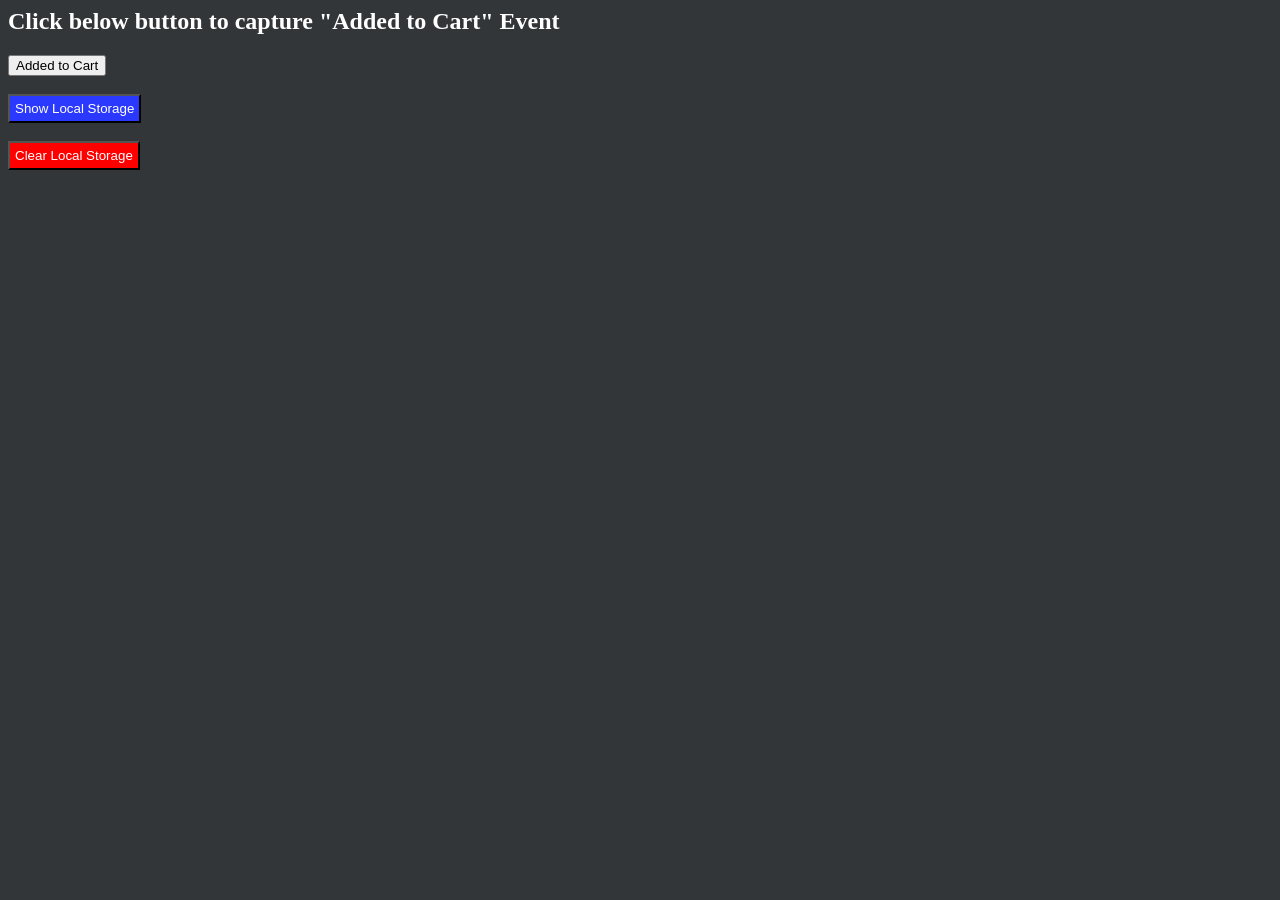
==== AddToCart.html @ 3516c4e0 "Add files via upload" ====
<!-- Login.html -->
<h2>Click below button to capture "Added to Cart" Event</h2>


<body>
<body>
<script type="text/javascript">
    function pushprofile() {
        var id = makeid(5);
        clevertap.profile.push({
            Site: {
                Name: "User " + id, // User's name
                Email: id + "@clevertap.com", // User's email
                Phone: "+917710004770", // User's phone with country code
                Gender: "aasd", // Can be either M or F
                Employed: "Y", // Can be either Y or N
                Education: "Graduate", // Can be either School, College or Graduate
                Married: "Y", // Can be either Y or N
                DOB: $WZRK_WR.setDate(20150501), // Set date in format yyyymmdd
                Language: "Deutsche",
                "MSG-email": true, // Disable email notifications
                "MSG-push": true, // Enable push notifications
                "MSG-sms": true // Enable sms notifications
            }
        });
        console.log("pushprofile successful");
    }

    function pushbid() {
        clevertap.event.push("Place Bid");
        console.log("place bid");
    }

    function pushcharged() {
        clevertap.event.push("Charged", {
            "Product name": "Casio Chronograph Watch",
            ts: new Date()
        });
        console.log("push charged");
    }

    function pushProductSearched() {
        clevertap.event.push("Product Searched");
        console.log("push Product Searched");
    }

    function pushEventAddToCart() {
        clevertap.event.push("Added to Cart", {
            "Product ID": "pr_57235721c9f9a1",
            "product name": "Lamb Curry Cut1",
            Price: 298,
            Long_1: 6473329386,
            Long_2: 2,
            Currency: "INR"
        });
    }

    function clearLocalStorage() {
        localStorage.clear();
    }

    function makeid(length) {
        var text = "";
        var possible =
            "ABCDEFGHIJKLMNOPQRSTUVWXYZabcdefghijklmnopqrstuvwxyz0123456789";

        for (var i = 0; i < length; i++)
            text += possible.charAt(
                Math.floor(Math.random() * possible.length)
            );

        return text;
    }

    function logout() {
        clevertap.logout();
    }

    function onClickOUL() {
        clevertap.onUserLogin.push({
            Site: {
                Email: `qw${Math.ceil(
                    Math.random() * 10002312
                )}@gmail.com`
                // Email: "799726789@gmail.com"
            }
        });
        getLS();
    }

    function onClickOULSame() {
        let value = document.getElementById("constantOUL").value;
        clevertap.onUserLogin.push({
            Site: {
                // Email: `${Math.ceil(Math.random() * 100012)}@gmail.com`
                Email: `${value}@gmail.com`
            }
        });
        getLS();
    }

    function onClickOULIdentitySame() {
        let value = document.getElementById("constantOULIdentity").value;
        clevertap.onUserLogin.push({
            Site: {
                // Email: `${Math.ceil(Math.random() * 100012)}@gmail.com`
                Identity: `${value}`
            }
        });
        getLS();
    }

    function onClickPP() {
        clevertap.profile.push({
            Site: {
                Email: `as${Math.ceil(
                    Math.random() * 10002320
                )}@gmail.com`
            }
        });
        getLS();
    }

    function onClickPPSame() {
        let value = document.getElementById("constantPP").value;
        clevertap.profile.push({
            Site: {
                Email: `${value}@gmail.com`
            }
        });
    }

    function onClickPPIdentitySame() {
        let value = document.getElementById("constantPPIdentity").value;
        clevertap.profile.push({
            Site: {
                Identity: `${value}`
            }
        });
    }

    function onClickEP() {
        clevertap.event.push("Product Eaten");
        clevertap.event.push("Message Received");
        clevertap.event.push("Message Viewed");
        clevertap.event.push("Product add to cart");
        getLS();
    }

    function pushSelectedEvents() {
        var adc = document.getElementById("adc").checked;
        var ps = document.getElementById("ps").checked;
        var pv = document.getElementById("pv").checked;

        if (!adc && !ps && !pv) {
            alert("Select atleast one event");
            return;
        }
        if (adc) clevertap.event.push("Added to Cart");
        if (ps) clevertap.event.push("Product Sold");
        if (pv) clevertap.event.push("Product Viewed");

        document.getElementById("adc").checked = false;
        document.getElementById("ps").checked = false;
        document.getElementById("pv").checked = false;
        getLS();
    }

    function enablePush() {
        clevertap.notifications.push({
            "titleText": 'Wish to receive push notifications?',
            "bodyText": 'Click Yes to receive push notifications',
            "okButtonText": 'Yes',
            "rejectButtonText": 'No',
            "serviceWorkerPath": '/new_web_sdk_test/clevertap_sw.js'});
    }

    function getLS() {
        var LRU_CACHE = decodeURIComponent(localStorage["WZRK_X"]);
        var WZRK_K = decodeURIComponent(localStorage["WZRK_K"]);
        var WZRK_G = decodeURIComponent(localStorage["WZRK_G"]);
        var WZRK_EV = decodeURIComponent(localStorage["WZRK_EV"]);
        var WZRK_ARP = decodeURIComponent(localStorage["WZRK_ARP"]);

        var data = `<div>WZRK_K: ${WZRK_K}</div><br /><div>WZRK_G: ${WZRK_G}</div><br /><div>LRU_CAHCE: ${LRU_CACHE}</div><br /><div>WZRK_EV: ${WZRK_EV}</div><br /><div>WZRK_ARP: ${WZRK_ARP}</div>`;

        document.getElementById("lsData").innerHTML = data;
    }

    function clearLS() {
        localStorage.clear();
        getLS();
    }

    function getProfile() {
        var customerType = clevertap.profile.getAttribute("Customer type");
        console.log(customerType);
    }
</script>
<link rel="stylesheet" href="style.css" />

<button id="AddToCartPush" onclick="pushEventAddToCart()">
    Added to Cart
</button>
<br>
<br />
<button
        onclick="getLS()"
        style="background: #2b39ff;color: white; padding: 5px"
>
    Show Local Storage
</button>
<br /><br />
<button
        onclick="clearLS()"
        style="background: red;color: white; padding: 5px"
>
    Clear Local Storage
</button>
<br>
<br />
</body>
---- style.css ----
body {
    background: rgb(51,54,57);
    color: white;
}

.textInput {
    padding: 5px;
    font-family: "Droid Sans Mono";
    font-size: 14px;
    border-radius: 5px;
    border: none;
    background: #ebf0f5;
    margin-right: 5px;
}

.textInput:focus {
    background: white;
}

.inputBtn {
    color: white;
    background: #00a500;
    border: none;
    border-radius: 5px;
    padding: 5px;
    width: 50px;
    outline: none;
}
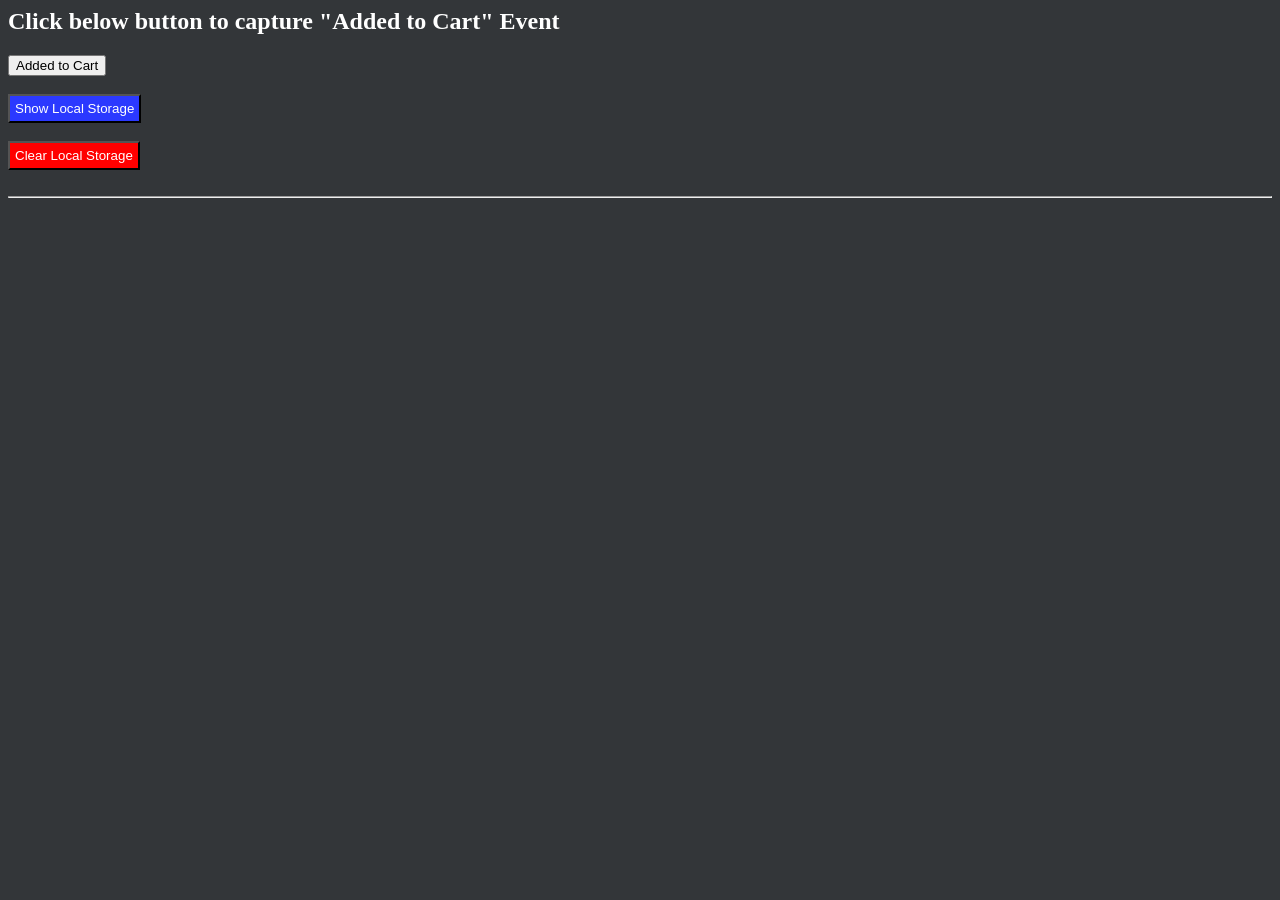
==== commit c6b26adf: "Update AddToCart.html" ====
--- a/AddToCart.html
+++ b/AddToCart.html
@@ -219,4 +219,7 @@
 </button>
 <br>
 <br />
+<hr />
+
+        <div id="lsData"></div>
 </body>
